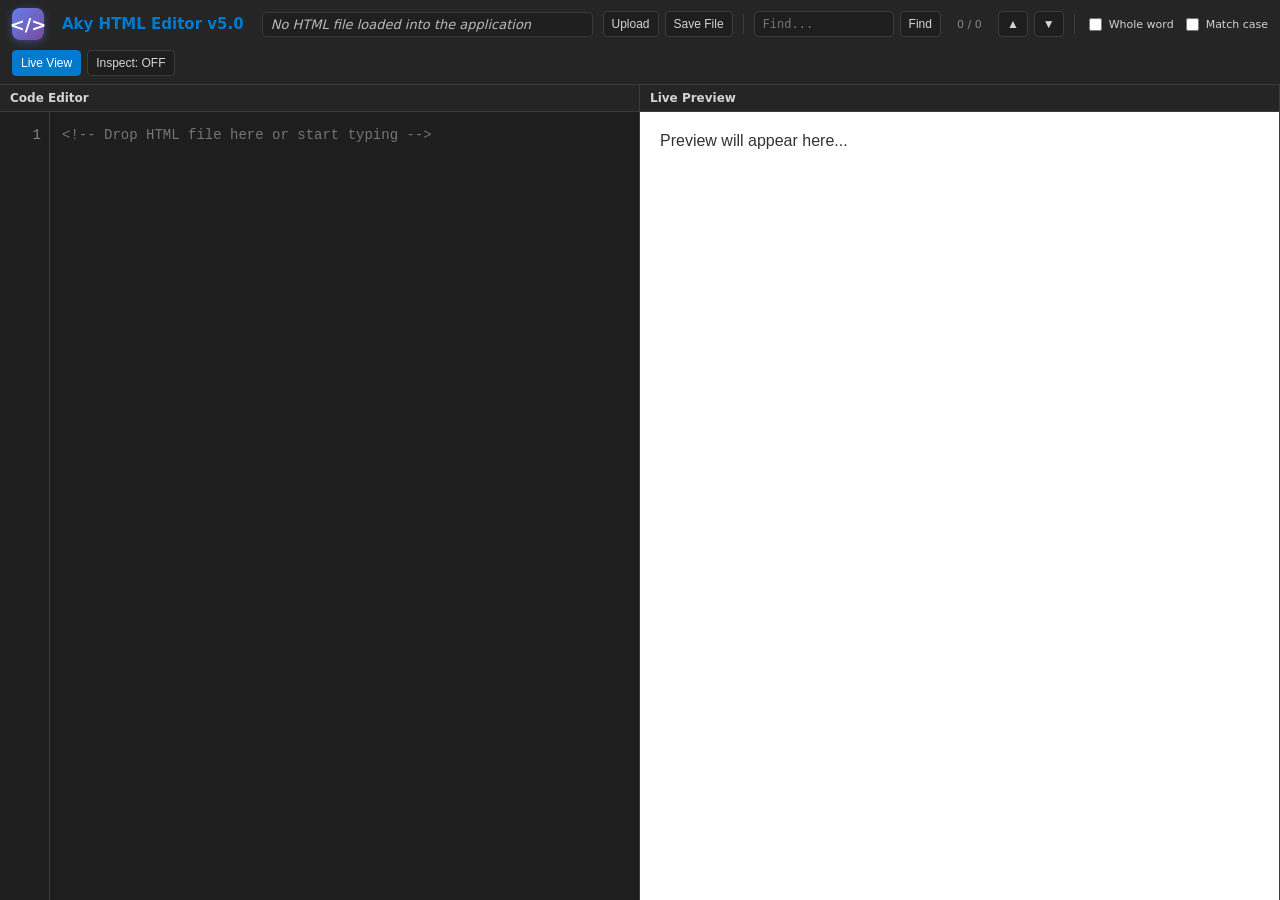
==== Aky_HTML_Editor_v5.html @ c49e5705 "Add files via upload" ====
<!DOCTYPE html>
<html lang="en">
<head>
  <meta charset="UTF-8">
  <meta name="viewport" content="width=device-width, initial-scale=1.0">
  <title>Aky HTML Editor v5.0</title>
  <link rel="icon" type="image/jpeg" href="https://i.ibb.co/C5HVJ2nV/Akhyar-Cuckold.jpg">
  <style>
    :root {
      --bg: #1e1e1e;
      --panel: #252526;
      --border: #3c3c3c;
      --text: #d4d4d4;
      --accent: #007acc;
      --accent-hover: #005a9e;
      --highlight: #264f78;
      --match-bg: #f1c40f;
      --match-color: #000;
      --line-num-bg: #1e1e1e;
      --line-num-text: #858585;
      --tag-highlight: rgba(0, 122, 204, 0.3);
    }
    * { box-sizing: border-box; }
    body {
      margin: 0; height: 100vh; display: flex; flex-direction: column;
      background: var(--bg); color: var(--text); font-family: system-ui, -apple-system, sans-serif;
      overflow: hidden;
    }
    header {
      background: var(--panel); padding: 8px 12px; border-bottom: 1px solid var(--border);
      display: flex; align-items: center; gap: 10px; flex-wrap: wrap;
    }
    .app-logo {
      width: 32px; height: 32px;
      background: linear-gradient(135deg, #667eea 0%, #764ba2 100%);
      border-radius: 8px;
      display: flex; align-items: center; justify-content: center;
      font-weight: bold; font-size: 18px; color: white;
      margin-right: 8px;
      box-shadow: 0 2px 8px rgba(102, 126, 234, 0.4);
    }
    .app-title { font-weight: 700; color: var(--accent); margin-right: 8px; font-size: 15px; white-space: nowrap; }
    .file-name {
      flex: 1; min-width: 180px; font-style: italic; opacity: 0.85; font-size: 13px;
      background: var(--bg); padding: 4px 8px; border-radius: 4px; border: 1px solid var(--border);
      white-space: nowrap; overflow: hidden; text-overflow: ellipsis;
    }
    .toolbar { display: flex; align-items: center; gap: 6px; }
    .divider { width: 1px; height: 20px; background: var(--border); margin: 0 4px; }
    button, input {
      background: var(--bg); color: var(--text); border: 1px solid var(--border);
      padding: 5px 8px; cursor: pointer; border-radius: 4px; font-size: 12px; outline: none;
      transition: all 0.2s;
    }
    button:hover { background: var(--border); }
    button:active, button.active { background: var(--accent); color: #fff; border-color: var(--accent); }
    input[type="text"] { width: 140px; font-family: monospace; }
    .find-options { display: flex; gap: 8px; align-items: center; font-size: 11px; }
    .find-options label { display: flex; align-items: center; gap: 4px; cursor: pointer; }
    .find-options input[type="checkbox"] { cursor: pointer; }
    .find-status { font-size: 11px; min-width: 45px; text-align: center; color: #888; }
    .main-container { flex: 1; display: flex; position: relative; overflow: hidden; }
    .pane {
      flex: 1; display: flex; flex-direction: column; min-width: 0;
      border-right: 1px solid var(--border);
    }
    .pane:last-child { border-right: none; }
    .pane-header {
      background: var(--panel); padding: 6px 10px; font-size: 12px; font-weight: 600;
      border-bottom: 1px solid var(--border); display: flex; justify-content: space-between; align-items: center;
    }
    .editor-wrapper {
      flex: 1; display: flex; position: relative; overflow: hidden;
      background: var(--bg);
    }
    .line-numbers {
      width: 50px; background: var(--line-num-bg); color: var(--line-num-text);
      padding: 12px 8px; font-family: 'Consolas', 'Courier New', monospace;
      font-size: 14px; line-height: 1.6; text-align: right;
      border-right: 1px solid var(--border); user-select: none; overflow: hidden;
    }
    .editor-container {
      flex: 1; position: relative; overflow: auto;
    }
    #codeEditor {
      position: absolute; top: 0; left: 0; width: 100%; height: 100%;
      background: transparent; color: transparent; caret-color: var(--text);
      border: none; padding: 12px; font-family: 'Consolas', 'Courier New', monospace;
      font-size: 14px; line-height: 1.6; resize: none; outline: none;
      tab-size: 2; white-space: pre; overflow: auto; z-index: 2;
    }
    #highlightLayer {
      position: absolute; top: 0; left: 0; width: 100%; height: 100%;
      padding: 12px; font-family: 'Consolas', 'Courier New', monospace;
      font-size: 14px; line-height: 1.6; pointer-events: none;
      white-space: pre; overflow: auto; z-index: 1;
    }
    .tag-match { background: var(--tag-highlight); border: 1px solid var(--accent); }
    .search-match { background: var(--match-bg); color: var(--match-color); }
    #codeEditor::selection { background: var(--highlight); color: #fff; }
    #livePreview { flex: 1; border: none; background: #ffffff; }
    .drop-overlay {
      position: absolute; inset: 0; background: rgba(0,0,0,0.75); display: flex; flex-direction: column;
      align-items: center; justify-content: center; font-size: 18px; color: #fff; pointer-events: none;
      opacity: 0; transition: opacity 0.2s; z-index: 10; backdrop-filter: blur(2px);
    }
    .drop-overlay.visible { opacity: 1; }
    .drop-overlay span { font-size: 13px; opacity: 0.8; margin-top: 6px; }
    input[type="file"] { display: none; }
    .inspect-cursor { cursor: crosshair !important; }
    
    /* Syntax Highlighting Colors */
    .hl-tag { color: #569cd6; }
    .hl-attr { color: #9cdcfe; }
    .hl-string { color: #ce9178; }
    .hl-comment { color: #6a9955; }
    .hl-doctype { color: #569cd6; }
    .hl-text { color: #d4d4d4; }
  </style>
</head>
<body>
  <header>
    <div class="app-logo">&lt;/&gt;</div>
    <span class="app-title">Aky HTML Editor v5.0</span>
    <div class="file-name" id="fileNameDisplay">No HTML file loaded into the application</div>
    <div class="toolbar">
      <button id="btnUpload">Upload</button>
      <button id="btnSave">Save File</button>
      <div class="divider"></div>
      <input type="text" id="findInput" placeholder="Find...">
      <button id="btnFind">Find</button>
      <span class="find-status" id="findStatus">0 / 0</span>
      <button id="btnPrev" title="Previous (▲)">▲</button>
      <button id="btnNext" title="Next (▼)">▼</button>
      <div class="divider"></div>
      <div class="find-options">
        <label><input type="checkbox" id="chkWholeWord"> Whole word</label>
        <label><input type="checkbox" id="chkCaseSensitive"> Match case</label>
      </div>
    </div>
    <div class="toolbar">
      <button id="btnLive" class="active">Live View</button>
      <button id="btnInspect">Inspect: OFF</button>
    </div>
    <input type="file" id="fileInput" accept=".html,.htm,.txt">
  </header>

  <div class="main-container" id="mainContainer">
    <div class="pane">
      <div class="pane-header">Code Editor</div>
      <div class="editor-wrapper">
        <div class="line-numbers" id="lineNumbers">1</div>
        <div class="editor-container">
          <textarea id="codeEditor" spellcheck="false" placeholder="<!-- Drop HTML file here or start typing -->"></textarea>
          <div id="highlightLayer"></div>
        </div>
      </div>
    </div>
    <div class="pane">
      <div class="pane-header">Live Preview</div>
      <iframe id="livePreview" sandbox="allow-same-origin allow-scripts" srcdoc="<html><body style='margin:0;padding:20px;font-family:sans-serif;color:#333;'>Preview will appear here...</body></html>"></iframe>
    </div>
    <div class="drop-overlay" id="dropOverlay">
      📄 Drop HTML File Here
      <span>Release to override current code</span>
    </div>
  </div>

  <script>
    // State
    let currentFileName = '';
    let matches = [];
    let currentMatchIndex = -1;
    let inspectMode = false;
    let previewTimeout = null;
    let tagMatchMarkers = [];

    // Elements
    const els = {
      fileName: document.getElementById('fileNameDisplay'),
      fileInput: document.getElementById('fileInput'),
      btnUpload: document.getElementById('btnUpload'),
      btnSave: document.getElementById('btnSave'),
      findInput: document.getElementById('findInput'),
      btnFind: document.getElementById('btnFind'),
      findStatus: document.getElementById('findStatus'),
      btnNext: document.getElementById('btnNext'),
      btnPrev: document.getElementById('btnPrev'),
      chkWholeWord: document.getElementById('chkWholeWord'),
      chkCaseSensitive: document.getElementById('chkCaseSensitive'),
      btnLive: document.getElementById('btnLive'),
      btnInspect: document.getElementById('btnInspect'),
      codeEditor: document.getElementById('codeEditor'),
      highlightLayer: document.getElementById('highlightLayer'),
      lineNumbers: document.getElementById('lineNumbers'),
      livePreview: document.getElementById('livePreview'),
      mainContainer: document.getElementById('mainContainer'),
      dropOverlay: document.getElementById('dropOverlay')
    };

    // --- Core Functions ---

    function updateFileName(name) {
      currentFileName = name || '';
      els.fileName.textContent = currentFileName || 'No HTML file loaded into the application';
    }

    function loadFile(file) {
      const reader = new FileReader();
      reader.onload = (e) => {
        els.codeEditor.value = e.target.result;
        updateFileName(file.name);
        updateLineNumbers();
        updateHighlighting();
        updatePreview();
      };
      reader.readAsText(file);
    }

    function updatePreview() {
      els.livePreview.srcdoc = els.codeEditor.value || '<html><body style="padding:20px;font-family:sans-serif;color:#888;">Empty document</body></html>';
      if (inspectMode) attachInspectListeners();
    }

    // --- Line Numbers ---
    function updateLineNumbers() {
      const lines = els.codeEditor.value.split('\n').length;
      els.lineNumbers.innerHTML = Array(lines).fill(0).map((_, i) => i + 1).join('<br>');
    }

    // --- Syntax Highlighting ---
    function highlightSyntax(text) {
      let html = text;
      
      // Escape HTML
      html = html.replace(/&/g, '&amp;').replace(/</g, '&lt;').replace(/>/g, '&gt;');
      
      // Highlight comments
      html = html.replace(/(&lt;!--[\s\S]*?--&gt;)/g, '<span class="hl-comment">$1</span>');
      
      // Highlight doctype
      html = html.replace(/(&lt;!DOCTYPE[\s\S]*?&gt;)/gi, '<span class="hl-doctype">$1</span>');
      
      // Highlight tags with attributes
      html = html.replace(/(&lt;\/?)(\w+)([\s\S]*?)(\/?&gt;)/g, (match, p1, p2, p3, p4) => {
        let attrs = p3.replace(/(\w+)=(".*?"|'.*?')/g, '<span class="hl-attr">$1</span>=<span class="hl-string">$2</span>');
        return `<span class="hl-tag">${p1}${p2}</span>${attrs}<span class="hl-tag">${p4}</span>`;
      });
      
      return html;
    }

    function updateHighlighting() {
      els.highlightLayer.innerHTML = highlightSyntax(els.codeEditor.value);
      els.highlightLayer.scrollTop = els.codeEditor.scrollTop;
      els.highlightLayer.scrollLeft = els.codeEditor.scrollLeft;
    }

    // --- Tag Matching ---
    function findMatchingTag(position) {
      const text = els.codeEditor.value;
      const beforeCursor = text.substring(0, position);
      const afterCursor = text.substring(position);
      
      // Check if cursor is inside a tag
      const tagStart = beforeCursor.lastIndexOf('<');
      const tagEnd = afterCursor.indexOf('>');
      
      if (tagStart === -1 || tagEnd === -1) return null;
      
      const fullTag = text.substring(tagStart, tagStart + tagEnd + 1);
      const isClosing = fullTag.startsWith('</');
      const tagNameMatch = fullTag.match(/<\/?(\w+)/);
      
      if (!tagNameMatch) return null;
      
      const tagName = tagNameMatch[1].toLowerCase();
      let depth = 0;
      let searchPos = isClosing ? tagStart : (tagStart + tagEnd + 1);
      let matchPos = -1;
      
      if (isClosing) {
        // Search backwards for opening tag
        const regex = new RegExp(`</?${tagName}(?:\\s[^>]*)?>`, 'gi');
        const before = text.substring(0, tagStart);
        const matches = [...before.matchAll(regex)];
        
        for (let i = matches.length - 1; i >= 0; i--) {
          const match = matches[i];
          if (match[0].startsWith('</')) {
            depth++;
          } else {
            if (depth === 0) {
              matchPos = match.index;
              break;
            }
            depth--;
          }
        }
      } else {
        // Search forwards for closing tag
        if (fullTag.includes('/>')) return null; // Self-closing tag
        
        const regex = new RegExp(`</?${tagName}(?:\\s[^>]*)?>`, 'gi');
        const after = text.substring(searchPos);
        const matches = [...after.matchAll(regex)];
        
        for (const match of matches) {
          if (match[0].startsWith('</')) {
            if (depth === 0) {
              matchPos = searchPos + match.index;
              break;
            }
            depth--;
          } else {
            depth++;
          }
        }
      }
      
      return matchPos !== -1 ? { start: isClosing ? matchPos : tagStart, end: isClosing ? tagStart : matchPos, tagStart: isClosing ? matchPos : tagStart, tagEnd: isClosing ? tagStart + fullTag.length : matchPos + match[0].length } : null;
    }

    function highlightTagMatches(start, end) {
      // Clear previous highlights
      tagMatchMarkers.forEach(m => m.remove());
      tagMatchMarkers = [];
      
      if (start === null || end === null) return;
      
      // Create highlight elements (simplified - just store positions)
      els.codeEditor.dataset.matchStart = start;
      els.codeEditor.dataset.matchEnd = end;
      updateHighlighting();
    }

    // --- Find Feature ---
    function resetFind() {
      matches = [];
      currentMatchIndex = -1;
      els.findStatus.textContent = '0 / 0';
      updateHighlighting();
    }

    function performFind() {
      const query = els.findInput.value;
      const text = els.codeEditor.value;
      if (!query) { resetFind(); return; }

      const wholeWord = els.chkWholeWord.checked;
      const caseSensitive = els.chkCaseSensitive.checked;
      const flags = caseSensitive ? 'g' : 'gi';
      
      let escaped = query.replace(/[.*+?^${}()|[\]\\]/g, '\\$&');
      if (wholeWord) {
        escaped = '\\b' + escaped + '\\b';
      }
      
      const regex = new RegExp(escaped, flags);
      matches = [...text.matchAll(regex)].map(m => ({ start: m.index, length: m[0].length }));
      currentMatchIndex = matches.length > 0 ? 0 : -1;
      els.findStatus.textContent = `${matches.length > 0 ? currentMatchIndex + 1 : 0} / ${matches.length}`;
      
      if (currentMatchIndex >= 0) highlightCurrentMatch();
    }

    function navigateFind(direction) {
      if (matches.length === 0) return;
      
      // direction: 1 = next (down), -1 = previous (up)
      currentMatchIndex += direction;
      
      if (currentMatchIndex >= matches.length) currentMatchIndex = 0;
      if (currentMatchIndex < 0) currentMatchIndex = matches.length - 1;
      
      els.findStatus.textContent = `${currentMatchIndex + 1} / ${matches.length}`;
      highlightCurrentMatch();
    }

    function highlightCurrentMatch() {
      const match = matches[currentMatchIndex];
      els.codeEditor.focus();
      els.codeEditor.selectionStart = match.start;
      els.codeEditor.selectionEnd = match.start + match.length;
      
      // Scroll to selection
      const lineHeight = 22.4; // 14px * 1.6
      const lineIndex = els.codeEditor.value.substring(0, match.start).split('\n').length - 1;
      els.codeEditor.scrollTop = Math.max(0, (lineIndex - 3) * lineHeight);
      
      updateHighlighting();
    }

    // --- Save Feature ---
    function saveFile() {
      const now = new Date();
      const yyyy = now.getFullYear();
      const mm = String(now.getMonth() + 1).padStart(2, '0');
      const dd = String(now.getDate()).padStart(2, '0');
      
      let h = now.getHours();
      const ampm = h >= 12 ? 'PM' : 'AM';
      h = h % 12 || 12;
      const hh = String(h).padStart(2, '0');
      const min = String(now.getMinutes()).padStart(2, '0');
      
      const timestamp = `${yyyy}-${mm}-${dd}_${hh}-${min}_${ampm}`;
      const baseName = currentFileName.replace(/\.[^/.]+$/, '') || 'HTML File';
      const finalName = `${baseName}_${timestamp}.html`;
      
      const blob = new Blob([els.codeEditor.value], { type: 'text/html' });
      const url = URL.createObjectURL(blob);
      const a = document.createElement('a');
      a.href = url;
      a.download = finalName;
      document.body.appendChild(a);
      a.click();
      document.body.removeChild(a);
      URL.revokeObjectURL(url);
    }

    // --- Inspect Feature ---
    function toggleInspect() {
      inspectMode = !inspectMode;
      els.btnInspect.textContent = inspectMode ? 'Inspect: ON' : 'Inspect: OFF';
      els.btnInspect.classList.toggle('active', inspectMode);
      els.livePreview.classList.toggle('inspect-cursor', inspectMode);
      
      if (inspectMode) attachInspectListeners();
      else removeInspectListeners();
    }

    function attachInspectListeners() {
      const doc = els.livePreview.contentDocument;
      if (!doc) return;
      
      doc.body.style.cursor = 'crosshair';
      doc.addEventListener('click', handleInspectClick, true);
    }

    function removeInspectListeners() {
      try {
        const doc = els.livePreview.contentDocument;
        doc.body.style.cursor = '';
        doc.removeEventListener('click', handleInspectClick, true);
      } catch(e) {}
    }

    function handleInspectClick(e) {
      e.preventDefault();
      e.stopPropagation();
      
      let el = e.target;
      let searchStr = el.outerHTML;
      let idx = els.codeEditor.value.indexOf(searchStr);
      
      if (idx === -1) {
        const normSearch = searchStr.replace(/\s+/g, ' ').trim();
        const normEditor = els.codeEditor.value.replace(/\s+/g, ' ');
        const normIdx = normEditor.indexOf(normSearch);
        if (normIdx !== -1) {
          idx = els.codeEditor.value.substring(0, normIdx).replace(/\s+/g, ' ').length;
        }
      }
      
      if (idx === -1 && el.id) {
        const attrSearch = `id="${el.id}"`;
        idx = els.codeEditor.value.indexOf(attrSearch);
      }

      if (idx !== -1) {
        els.codeEditor.focus();
        const matchLen = searchStr.length > 0 ? searchStr.length : 50;
        els.codeEditor.selectionStart = idx;
        els.codeEditor.selectionEnd = idx + matchLen;
        
        const lines = els.codeEditor.value.substring(0, idx).split('\n').length;
        els.codeEditor.scrollTop = (lines - 5) * 22.4;
      }
    }

    // --- Event Listeners ---
    els.btnUpload.addEventListener('click', () => els.fileInput.click());
    els.fileInput.addEventListener('change', (e) => {
      if (e.target.files[0]) loadFile(e.target.files[0]);
    });

    els.btnSave.addEventListener('click', saveFile);

    els.findInput.addEventListener('keydown', (e) => {
      if (e.key === 'Enter') performFind();
    });
    els.btnFind.addEventListener('click', performFind);
    els.btnPrev.addEventListener('click', () => navigateFind(-1)); // ▲ Previous (up)
    els.btnNext.addEventListener('click', () => navigateFind(1));  // ▼ Next (down)
    els.chkWholeWord.addEventListener('change', performFind);
    els.chkCaseSensitive.addEventListener('change', performFind);

    els.btnLive.addEventListener('click', () => els.btnLive.classList.toggle('active'));
    els.btnInspect.addEventListener('click', toggleInspect);

    // Editor events
    els.codeEditor.addEventListener('input', () => {
      updateLineNumbers();
      updateHighlighting();
      resetFind();
      clearTimeout(previewTimeout);
      previewTimeout = setTimeout(updatePreview, 300);
    });

    els.codeEditor.addEventListener('scroll', () => {
      els.lineNumbers.scrollTop = els.codeEditor.scrollTop;
      els.highlightLayer.scrollTop = els.codeEditor.scrollTop;
      els.highlightLayer.scrollLeft = els.codeEditor.scrollLeft;
    });

    els.codeEditor.addEventListener('click', () => {
      const match = findMatchingTag(els.codeEditor.selectionStart);
      if (match) {
        highlightTagMatches(match.start, match.end);
      }
    });

    els.codeEditor.addEventListener('keyup', () => {
      const match = findMatchingTag(els.codeEditor.selectionStart);
      if (match) {
        highlightTagMatches(match.start, match.end);
      }
    });

    // Drag & Drop
    let dragCounter = 0;
    els.mainContainer.addEventListener('dragenter', (e) => {
      e.preventDefault(); dragCounter++;
      els.dropOverlay.classList.add('visible');
    });
    els.mainContainer.addEventListener('dragleave', (e) => {
      e.preventDefault(); dragCounter--;
      if (dragCounter === 0) els.dropOverlay.classList.remove('visible');
    });
    els.mainContainer.addEventListener('dragover', (e) => e.preventDefault());
    els.mainContainer.addEventListener('drop', (e) => {
      e.preventDefault(); dragCounter = 0;
      els.dropOverlay.classList.remove('visible');
      if (e.dataTransfer.files.length) {
        loadFile(e.dataTransfer.files[0]);
      }
    });

    // Init
    updateFileName('');
    updateLineNumbers();
  </script>
</body>
</html>
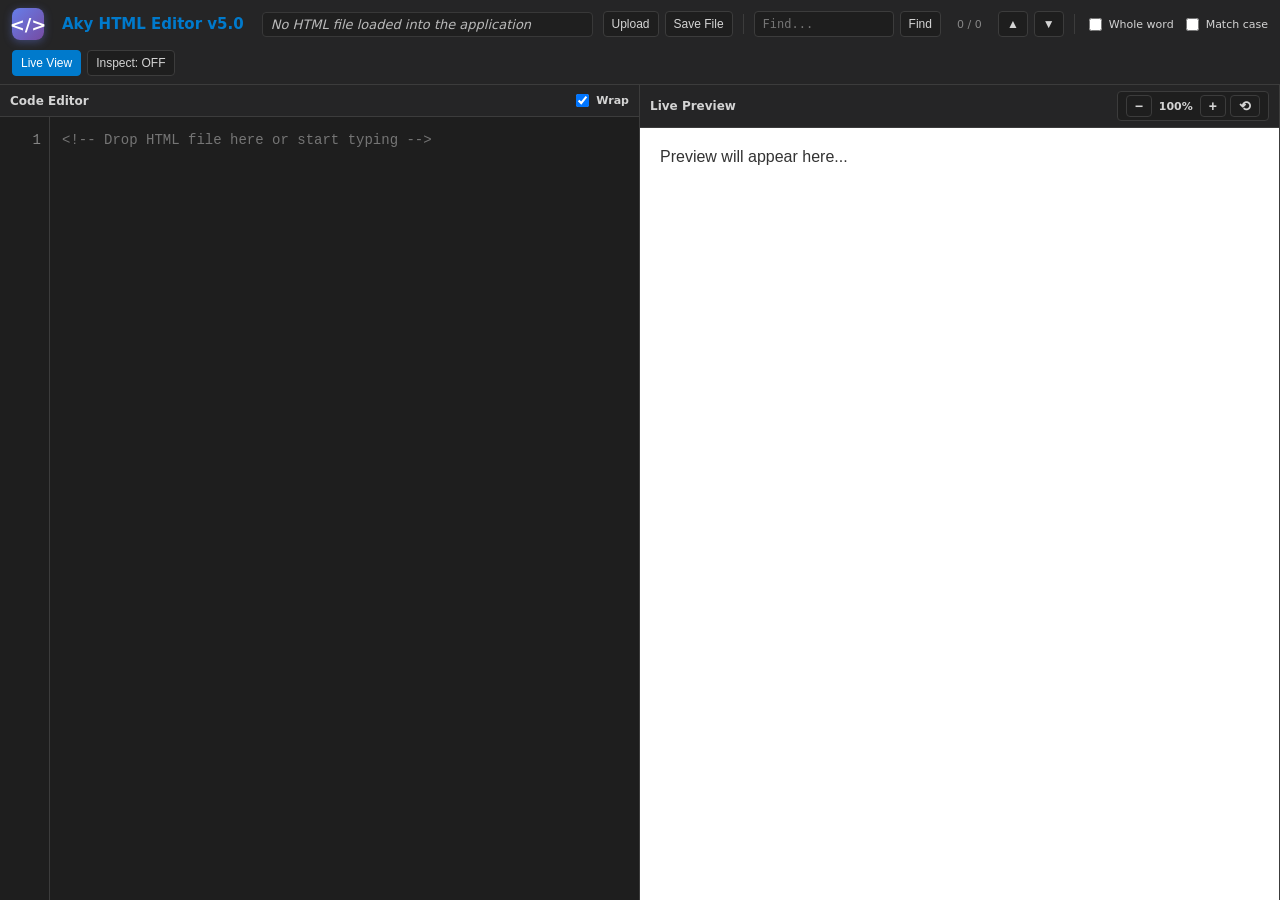
==== commit 89f91231: "Update Aky_HTML_Editor_v5.html" ====
--- a/Aky_HTML_Editor_v5.html
+++ b/Aky_HTML_Editor_v5.html
@@ -89,16 +89,46 @@
       font-size: 14px; line-height: 1.6; resize: none; outline: none;
       tab-size: 2; white-space: pre; overflow: auto; z-index: 2;
     }
+    #codeEditor.wrap-enabled {
+      white-space: pre-wrap;
+      word-wrap: break-word;
+      word-break: break-all;
+    }
     #highlightLayer {
       position: absolute; top: 0; left: 0; width: 100%; height: 100%;
       padding: 12px; font-family: 'Consolas', 'Courier New', monospace;
       font-size: 14px; line-height: 1.6; pointer-events: none;
       white-space: pre; overflow: auto; z-index: 1;
     }
+    #highlightLayer.wrap-enabled {
+      white-space: pre-wrap;
+      word-wrap: break-word;
+      word-break: break-all;
+    }
     .tag-match { background: var(--tag-highlight); border: 1px solid var(--accent); }
     .search-match { background: var(--match-bg); color: var(--match-color); }
     #codeEditor::selection { background: var(--highlight); color: #fff; }
-    #livePreview { flex: 1; border: none; background: #ffffff; }
+    #livePreview { flex: 1; border: none; background: #ffffff; transform-origin: top left; transition: transform 0.2s; }
+    .preview-controls {
+      display: flex; gap: 6px; align-items: center;
+    }
+    .zoom-controls {
+      display: flex; align-items: center; gap: 4px;
+      background: var(--bg);
+      padding: 3px 8px;
+      border-radius: 4px;
+      border: 1px solid var(--border);
+    }
+    .zoom-controls button {
+      padding: 2px 8px;
+      font-size: 14px;
+      font-weight: bold;
+    }
+    .zoom-level {
+      font-size: 11px;
+      min-width: 40px;
+      text-align: center;
+    }
     .drop-overlay {
       position: absolute; inset: 0; background: rgba(0,0,0,0.75); display: flex; flex-direction: column;
       align-items: center; justify-content: center; font-size: 18px; color: #fff; pointer-events: none;
@@ -147,7 +177,12 @@
 
   <div class="main-container" id="mainContainer">
     <div class="pane">
-      <div class="pane-header">Code Editor</div>
+      <div class="pane-header">
+        <span>Code Editor</span>
+        <div class="find-options">
+          <label><input type="checkbox" id="chkWrap" checked> Wrap</label>
+        </div>
+      </div>
       <div class="editor-wrapper">
         <div class="line-numbers" id="lineNumbers">1</div>
         <div class="editor-container">
@@ -157,7 +192,15 @@
       </div>
     </div>
     <div class="pane">
-      <div class="pane-header">Live Preview</div>
+      <div class="pane-header">
+        <span>Live Preview</span>
+        <div class="zoom-controls">
+          <button id="btnZoomOut" title="Zoom Out">−</button>
+          <span class="zoom-level" id="zoomLevel">100%</span>
+          <button id="btnZoomIn" title="Zoom In">+</button>
+          <button id="btnZoomReset" title="Reset Zoom">⟲</button>
+        </div>
+      </div>
       <iframe id="livePreview" sandbox="allow-same-origin allow-scripts" srcdoc="<html><body style='margin:0;padding:20px;font-family:sans-serif;color:#333;'>Preview will appear here...</body></html>"></iframe>
     </div>
     <div class="drop-overlay" id="dropOverlay">
@@ -173,7 +216,8 @@
     let currentMatchIndex = -1;
     let inspectMode = false;
     let previewTimeout = null;
-    let tagMatchMarkers = [];
+    let currentZoom = 100;
+    let selfClosingTags = ['area', 'base', 'br', 'col', 'embed', 'hr', 'img', 'input', 'link', 'meta', 'param', 'source', 'track', 'wbr'];
 
     // Elements
     const els = {
@@ -188,8 +232,13 @@
       btnPrev: document.getElementById('btnPrev'),
       chkWholeWord: document.getElementById('chkWholeWord'),
       chkCaseSensitive: document.getElementById('chkCaseSensitive'),
+      chkWrap: document.getElementById('chkWrap'),
       btnLive: document.getElementById('btnLive'),
       btnInspect: document.getElementById('btnInspect'),
+      btnZoomIn: document.getElementById('btnZoomIn'),
+      btnZoomOut: document.getElementById('btnZoomOut'),
+      btnZoomReset: document.getElementById('btnZoomReset'),
+      zoomLevel: document.getElementById('zoomLevel'),
       codeEditor: document.getElementById('codeEditor'),
       highlightLayer: document.getElementById('highlightLayer'),
       lineNumbers: document.getElementById('lineNumbers'),
@@ -259,79 +308,133 @@
     // --- Tag Matching ---
     function findMatchingTag(position) {
       const text = els.codeEditor.value;
-      const beforeCursor = text.substring(0, position);
-      const afterCursor = text.substring(position);
-      
-      // Check if cursor is inside a tag
-      const tagStart = beforeCursor.lastIndexOf('<');
-      const tagEnd = afterCursor.indexOf('>');
-      
-      if (tagStart === -1 || tagEnd === -1) return null;
-      
-      const fullTag = text.substring(tagStart, tagStart + tagEnd + 1);
+      
+      // Find the tag at or before the cursor position
+      let tagStart = -1;
+      let tagEnd = -1;
+      
+      // Search backwards to find the start of a tag
+      for (let i = position; i >= 0; i--) {
+        if (text[i] === '<') {
+          tagStart = i;
+          break;
+        } else if (text[i] === '>' && i < position) {
+          // We've gone past a complete tag, stop searching
+          break;
+        }
+      }
+      
+      if (tagStart === -1) return null;
+      
+      // Find the end of this tag
+      tagEnd = text.indexOf('>', tagStart);
+      if (tagEnd === -1) return null;
+      
+      const fullTag = text.substring(tagStart, tagEnd + 1);
+      
+      // Extract tag name
+      const tagMatch = fullTag.match(/<\/?(\w+)/i);
+      if (!tagMatch) return null;
+      
+      const tagName = tagMatch[1].toLowerCase();
+      
+      // Check if it's a self-closing tag
+      if (selfClosingTags.includes(tagName) || fullTag.endsWith('/>')) {
+        return null; // No matching tag for self-closing tags
+      }
+      
       const isClosing = fullTag.startsWith('</');
-      const tagNameMatch = fullTag.match(/<\/?(\w+)/);
-      
-      if (!tagNameMatch) return null;
-      
-      const tagName = tagNameMatch[1].toLowerCase();
+      
+      // Find the matching tag
       let depth = 0;
-      let searchPos = isClosing ? tagStart : (tagStart + tagEnd + 1);
-      let matchPos = -1;
+      let matchStart = -1;
+      let matchEnd = -1;
       
       if (isClosing) {
         // Search backwards for opening tag
-        const regex = new RegExp(`</?${tagName}(?:\\s[^>]*)?>`, 'gi');
+        const regex = new RegExp(`</?${tagName}(?:\\s[^>]*)?\\s*/?>`, 'gi');
         const before = text.substring(0, tagStart);
-        const matches = [...before.matchAll(regex)];
+        let match;
+        let lastMatch = null;
         
-        for (let i = matches.length - 1; i >= 0; i--) {
-          const match = matches[i];
+        while ((match = regex.exec(before)) !== null) {
           if (match[0].startsWith('</')) {
             depth++;
           } else {
             if (depth === 0) {
-              matchPos = match.index;
+              lastMatch = match;
               break;
             }
             depth--;
           }
         }
+        
+        if (lastMatch) {
+          matchStart = lastMatch.index;
+          matchEnd = matchStart + lastMatch[0].indexOf('>') + 1;
+        }
       } else {
         // Search forwards for closing tag
-        if (fullTag.includes('/>')) return null; // Self-closing tag
+        const regex = new RegExp(`</?${tagName}(?:\\s[^>]*)?\\s*/?>`, 'gi');
+        const after = text.substring(tagEnd + 1);
+        let match;
         
-        const regex = new RegExp(`</?${tagName}(?:\\s[^>]*)?>`, 'gi');
-        const after = text.substring(searchPos);
-        const matches = [...after.matchAll(regex)];
-        
-        for (const match of matches) {
-          if (match[0].startsWith('</')) {
+        while ((match = regex.exec(after)) !== null) {
+          if (!match[0].startsWith('</') && !match[0].endsWith('/>')) {
+            // Opening tag
+            depth++;
+          } else if (match[0].startsWith('</')) {
+            // Closing tag
             if (depth === 0) {
-              matchPos = searchPos + match.index;
+              matchStart = tagEnd + 1 + match.index;
+              matchEnd = matchStart + match[0].indexOf('>') + 1;
               break;
             }
             depth--;
-          } else {
-            depth++;
           }
         }
       }
       
-      return matchPos !== -1 ? { start: isClosing ? matchPos : tagStart, end: isClosing ? tagStart : matchPos, tagStart: isClosing ? matchPos : tagStart, tagEnd: isClosing ? tagStart + fullTag.length : matchPos + match[0].length } : null;
-    }
-
-    function highlightTagMatches(start, end) {
+      if (matchStart === -1) return null;
+      
+      return {
+        start: isClosing ? matchStart : tagStart,
+        end: isClosing ? matchEnd : tagEnd + 1,
+        matchStart: isClosing ? matchStart : tagStart,
+        matchEnd: isClosing ? matchEnd : tagEnd + 1
+      };
+    }
+
+    function highlightTagMatches(match) {
       // Clear previous highlights
-      tagMatchMarkers.forEach(m => m.remove());
-      tagMatchMarkers = [];
-      
-      if (start === null || end === null) return;
-      
-      // Create highlight elements (simplified - just store positions)
-      els.codeEditor.dataset.matchStart = start;
-      els.codeEditor.dataset.matchEnd = end;
-      updateHighlighting();
+      const existingHighlights = document.querySelectorAll('.tag-match');
+      existingHighlights.forEach(el => {
+        el.classList.remove('tag-match');
+      });
+      
+      if (!match) return;
+      
+      // Store match positions
+      els.codeEditor.dataset.matchStart = match.start;
+      els.codeEditor.dataset.matchEnd = match.end;
+      
+      // Update highlighting with tag matches
+      updateHighlightingWithMatches(match);
+    }
+
+    function updateHighlightingWithMatches(tagMatch) {
+      const text = els.codeEditor.value;
+      let html = highlightSyntax(text);
+      
+      if (tagMatch) {
+        // We need to highlight the tags in the original text
+        // This is complex because we need to work with the highlighted HTML
+        // For now, we'll use a simpler approach with CSS
+      }
+      
+      els.highlightLayer.innerHTML = html;
+      els.highlightLayer.scrollTop = els.codeEditor.scrollTop;
+      els.highlightLayer.scrollLeft = els.codeEditor.scrollLeft;
     }
 
     // --- Find Feature ---
@@ -479,6 +582,45 @@
       }
     }
 
+    // --- Zoom Feature ---
+    function updateZoom() {
+      els.livePreview.style.transform = `scale(${currentZoom / 100})`;
+      els.zoomLevel.textContent = `${currentZoom}%`;
+    }
+
+    function zoomIn() {
+      if (currentZoom < 200) {
+        currentZoom += 10;
+        updateZoom();
+      }
+    }
+
+    function zoomOut() {
+      if (currentZoom > 50) {
+        currentZoom -= 10;
+        updateZoom();
+      }
+    }
+
+    function resetZoom() {
+      currentZoom = 100;
+      updateZoom();
+    }
+
+    // --- Wrap Feature ---
+    function toggleWrap() {
+      const isWrapped = els.chkWrap.checked;
+      if (isWrapped) {
+        els.codeEditor.classList.add('wrap-enabled');
+        els.highlightLayer.classList.add('wrap-enabled');
+      } else {
+        els.codeEditor.classList.remove('wrap-enabled');
+        els.highlightLayer.classList.remove('wrap-enabled');
+      }
+      updateLineNumbers();
+      updateHighlighting();
+    }
+
     // --- Event Listeners ---
     els.btnUpload.addEventListener('click', () => els.fileInput.click());
     els.fileInput.addEventListener('change', (e) => {
@@ -498,6 +640,14 @@
 
     els.btnLive.addEventListener('click', () => els.btnLive.classList.toggle('active'));
     els.btnInspect.addEventListener('click', toggleInspect);
+
+    // Zoom controls
+    els.btnZoomIn.addEventListener('click', zoomIn);
+    els.btnZoomOut.addEventListener('click', zoomOut);
+    els.btnZoomReset.addEventListener('click', resetZoom);
+
+    // Wrap control
+    els.chkWrap.addEventListener('change', toggleWrap);
 
     // Editor events
     els.codeEditor.addEventListener('input', () => {
@@ -516,15 +666,14 @@
 
     els.codeEditor.addEventListener('click', () => {
       const match = findMatchingTag(els.codeEditor.selectionStart);
-      if (match) {
-        highlightTagMatches(match.start, match.end);
-      }
-    });
-
-    els.codeEditor.addEventListener('keyup', () => {
-      const match = findMatchingTag(els.codeEditor.selectionStart);
-      if (match) {
-        highlightTagMatches(match.start, match.end);
+      highlightTagMatches(match);
+    });
+
+    els.codeEditor.addEventListener('keyup', (e) => {
+      // Only check for tag matching on arrow keys and mouse navigation
+      if (['ArrowLeft', 'ArrowRight', 'ArrowUp', 'ArrowDown', 'Home', 'End'].includes(e.key)) {
+        const match = findMatchingTag(els.codeEditor.selectionStart);
+        highlightTagMatches(match);
       }
     });
 
@@ -550,6 +699,7 @@
     // Init
     updateFileName('');
     updateLineNumbers();
+    toggleWrap(); // Initialize wrap state
   </script>
 </body>
-</html>+</html>
